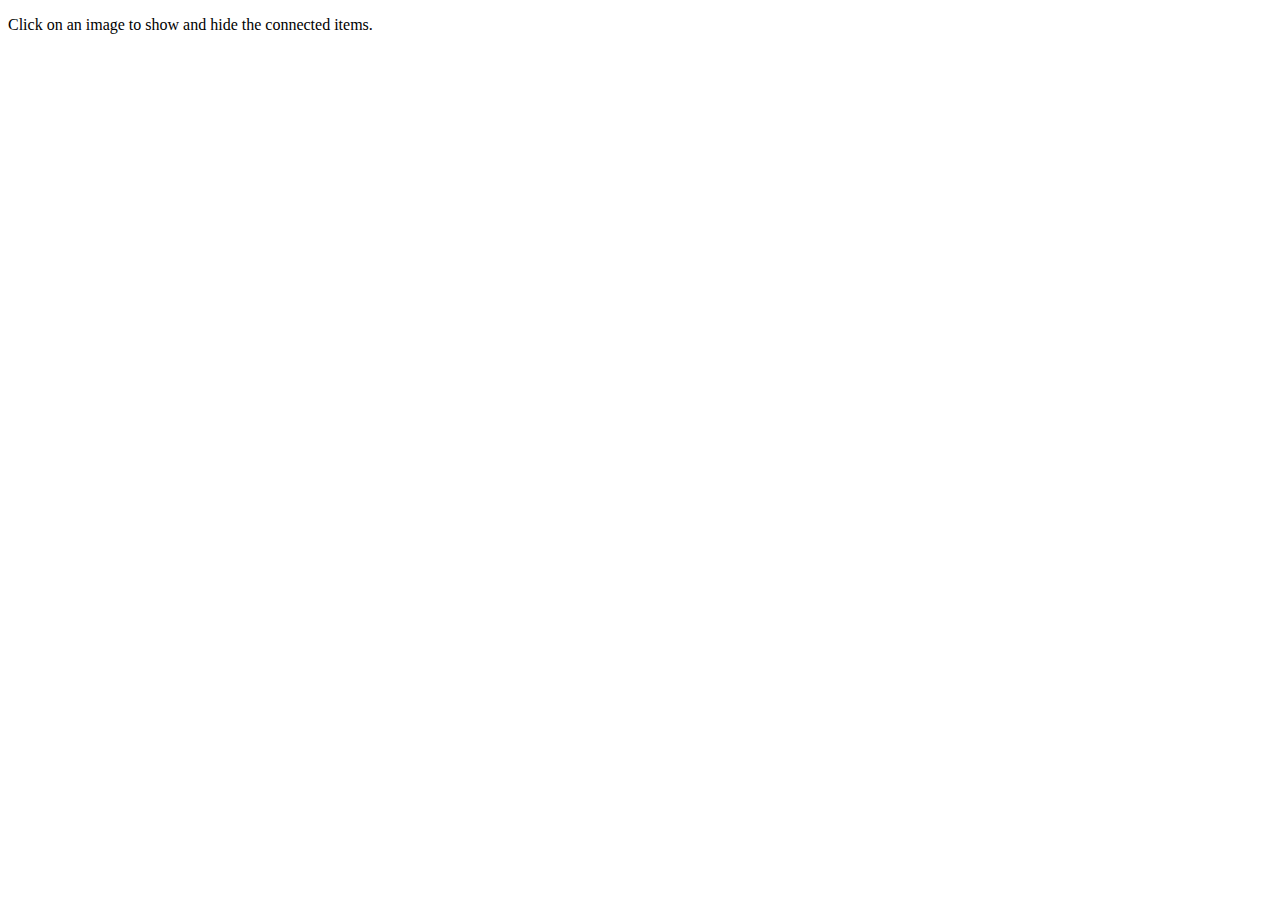
==== kevinBacon/index.html @ 268d0d63 "working model" ====
<!DOCTYPE html>
<html>
  <head>
    <meta http-equiv="Content-Type" content="text/html;charset=utf-8">
    <script type="text/javascript" src="http://mbostock.github.com/d3/d3.js?1.27.2"></script>
    <style type="text/css">

.node circle {
  cursor: pointer;
  stroke: #3182bd;
  stroke-width: 1.5px;
}

.node text {
  font: 10px sans-serif;
  pointer-events: none;
}

line.link {
  fill: none;
  stroke: #9ecae1;
  stroke-width: 1.5px;
}

    </style>
  </head>
  <body>
    <p>Click on an image to show and hide the connected items.</p>
    <div id="chart"></div>
    <script type="text/javascript">

var w = 960,
    h = 800,
    root;

var force = d3.layout.force()
    .linkDistance(100)
    .charge(-150)
    .gravity(.03)
    .size([w, h]);

var vis = d3.select("#chart").append("svg:svg")
    .attr("width", w)
    .attr("height", h);

d3.json("data/readme.json", function(json) {
  root = json;
  update();
  
  
});

function update() {
  var nodes = flatten(root),
      links = d3.layout.tree().links(nodes);

  root.fixed = true;
  root.x = w / 2;
  root.y = 30;

  // Restart the force layout.
  force
      .nodes(nodes)
      .links(links)
      .start();

  // Update the links�
  var link = vis.selectAll("line.link")
      .data(links, function(d) { return d.target.id; });

  // Enter any new links.
  link.enter().insert("svg:line", ".node")
      .attr("class", "link")
      .attr("x1", function(d) { return d.source.x; })
      .attr("y1", function(d) { return d.source.y; })
      .attr("x2", function(d) { return d.target.x; })
      .attr("y2", function(d) { return d.target.y; });

  // Exit any old links.
  link.exit().remove();

  // Update the nodes�
  var node = vis.selectAll("g.node")
      .data(nodes, function(d) { return d.id; })

  node.select("circle")
      .style("fill", color);

  // Enter any new nodes.
  var nodeEnter = node.enter().append("svg:g")
      .attr("class", "node")
      .attr("transform", function(d) { return "translate(" + d.x + "," + d.y + ")"; })
      .on("click", click)
      .call(force.drag);

  /*nodeEnter.append("svg:circle")
      .attr("r", function(d) { return Math.sqrt(d.size) / 10 || 4.5; })
      .style("fill", color);*/
  
  node.append("image")
      .attr("xlink:href", (function(d) { return d.img; }))
      .attr("x", -20)
      .attr("y", -20)
      .attr("width", 40)
      .attr("height", 40);

  nodeEnter.append("svg:text")
      .attr("text-anchor", "middle")
      .attr("dy", "3.5em")
      .text(function(d) { return d.name; });

  // Exit any old nodes.
  node.exit().remove();

  // Re-select for update.
  link = vis.selectAll("line.link");
  node = vis.selectAll("g.node");

  force.on("tick", function() {
    link.attr("x1", function(d) { return d.source.x; })
        .attr("y1", function(d) { return d.source.y; })
        .attr("x2", function(d) { return d.target.x; })
        .attr("y2", function(d) { return d.target.y; });

    node.attr("transform", function(d) { return "translate(" + d.x + "," + d.y + ")"; });
  });
}

// Color leaf nodes orange, and packages white or blue.
function color(d) {
  return d._children ? "#3182bd" : d.children ? "#c6dbef" : "#fd8d3c";
}

// Toggle children on click.
function click(d) {
  if (d.children) {
    d._children = d.children;
    d.children = null;
  } else {
    d.children = d._children;
    d._children = null;
  }
  update();
}

// Returns a list of all nodes under the root.
function flatten(root) {
  var nodes = [], i = 0;

  function recurse(node) {
    if (node.children) node.children.forEach(recurse);
    if (!node.id) node.id = ++i;
    nodes.push(node);
  }

  recurse(root);
  return nodes;
}

    </script>
  </body>
</html>
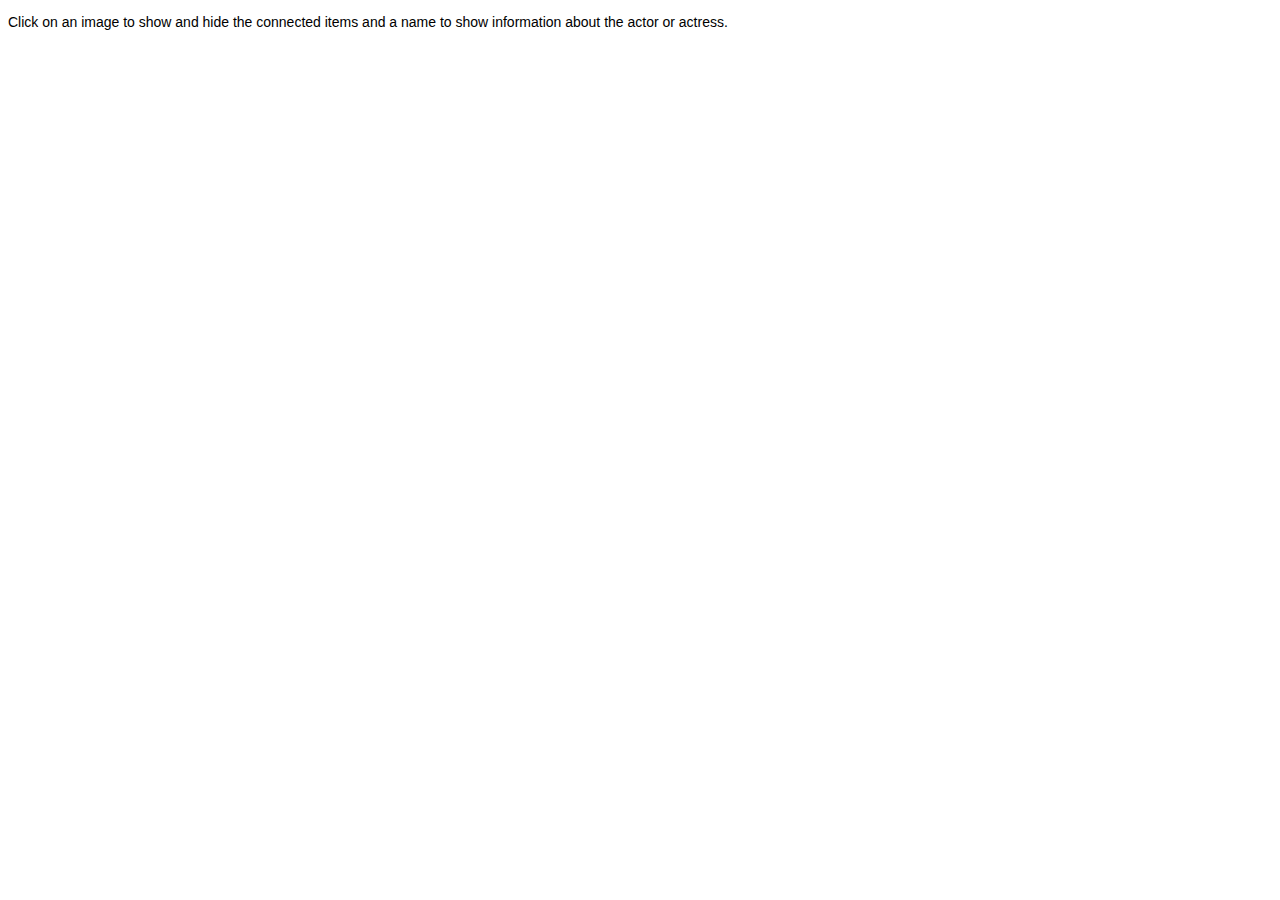
==== commit 5e0284f7: "tree in" ====
--- a/kevinBacon/index.html
+++ b/kevinBacon/index.html
@@ -2,35 +2,35 @@
 <html>
   <head>
     <meta http-equiv="Content-Type" content="text/html;charset=utf-8">
+    <script src="http://ajax.googleapis.com/ajax/libs/jquery/1.8.1/jquery.min.js"></script>
     <script type="text/javascript" src="http://mbostock.github.com/d3/d3.js?1.27.2"></script>
-    <style type="text/css">
-
-.node circle {
-  cursor: pointer;
-  stroke: #3182bd;
-  stroke-width: 1.5px;
-}
-
-.node text {
-  font: 10px sans-serif;
-  pointer-events: none;
-}
-
-line.link {
-  fill: none;
-  stroke: #9ecae1;
-  stroke-width: 1.5px;
-}
-
-    </style>
+    <link rel="stylesheet" type="text/css" href="css/tree.css" />
   </head>
   <body>
-    <p>Click on an image to show and hide the connected items.</p>
+    <p>Click on an image to show and hide the connected items and a name to show information about the actor or actress.</p>
+    
+        
     <div id="chart"></div>
+    
+    <div id="hiddenLayer" style="z-index:1; position:absolute; top:0px; left:0px; width:100%;height:1200px;display:none;"></div>
+        
+        <div id="boxHold"></div>
     <script type="text/javascript">
+        
 
-var w = 960,
-    h = 800,
+$(document).ready(function() {
+    $('#boxHold').hide();
+    $('#hiddenLayer').hide();
+});
+
+$('#hiddenLayer').click(function(event){
+			
+			$('#boxHold').hide();
+			$('#hiddenLayer').hide();
+		});    
+    
+var w = 600,
+    h = 1200,
     root;
 
 var force = d3.layout.force()
@@ -90,7 +90,7 @@
   var nodeEnter = node.enter().append("svg:g")
       .attr("class", "node")
       .attr("transform", function(d) { return "translate(" + d.x + "," + d.y + ")"; })
-      .on("click", click)
+      
       .call(force.drag);
 
   /*nodeEnter.append("svg:circle")
@@ -98,6 +98,7 @@
       .style("fill", color);*/
   
   node.append("image")
+      .on("click", click)
       .attr("xlink:href", (function(d) { return d.img; }))
       .attr("x", -20)
       .attr("y", -20)
@@ -107,6 +108,13 @@
   nodeEnter.append("svg:text")
       .attr("text-anchor", "middle")
       .attr("dy", "3.5em")
+      .on("click", function(d) {
+        console.log("clicking");
+        $('#boxHold').show();
+        $('#boxHold').append('<div class="box"><img class="profile" src='+d.img+' width="100px" height="130px"></img><a href="http://www.imdb.com/name/'+d.imdb+'" target="blank"><div class="personName">' + d.name + '</div></a><p>'+d.info+'</p></div>');
+        $('#hiddenLayer').show();
+  })
+      //.on("click", function(d) { alert("Hello world"); })
       .text(function(d) { return d.name; });
 
   // Exit any old nodes.
--- a/kevinBacon/css/tree.css
+++ b/kevinBacon/css/tree.css
@@ -0,0 +1,49 @@
+body{
+    font-family: 'helvetica';
+    font-size:14px;
+    color: #000;
+}
+
+.personName{
+    font-size: 20px;
+    margin-top: 2px;
+}
+
+.node circle {
+  cursor: pointer;
+  stroke: #3182bd;
+  stroke-width: 1.5px;
+}
+
+.node text {
+  font: 12px sans-serif;
+  /*pointer-events: none;*/
+}
+
+line.link {
+  fill: none;
+  stroke: #9ecae1;
+  stroke-width: 1.5px;
+}
+
+.box{
+    width:40%;
+    height:300px;
+    margin-left: 20%;
+    border: solid;
+    border-color: #000;
+    border-width:3px;
+    -webkit-border-radius: 8px;
+    -moz-border-radius: 8px;
+    border-radius: 8px;
+    margin-top:-650px;
+    position:absolute;
+    z-index:2;
+    background-color: #fff;
+    padding:5px;
+}
+
+.profile{
+    float:left;
+    margin-right: 5px;
+}